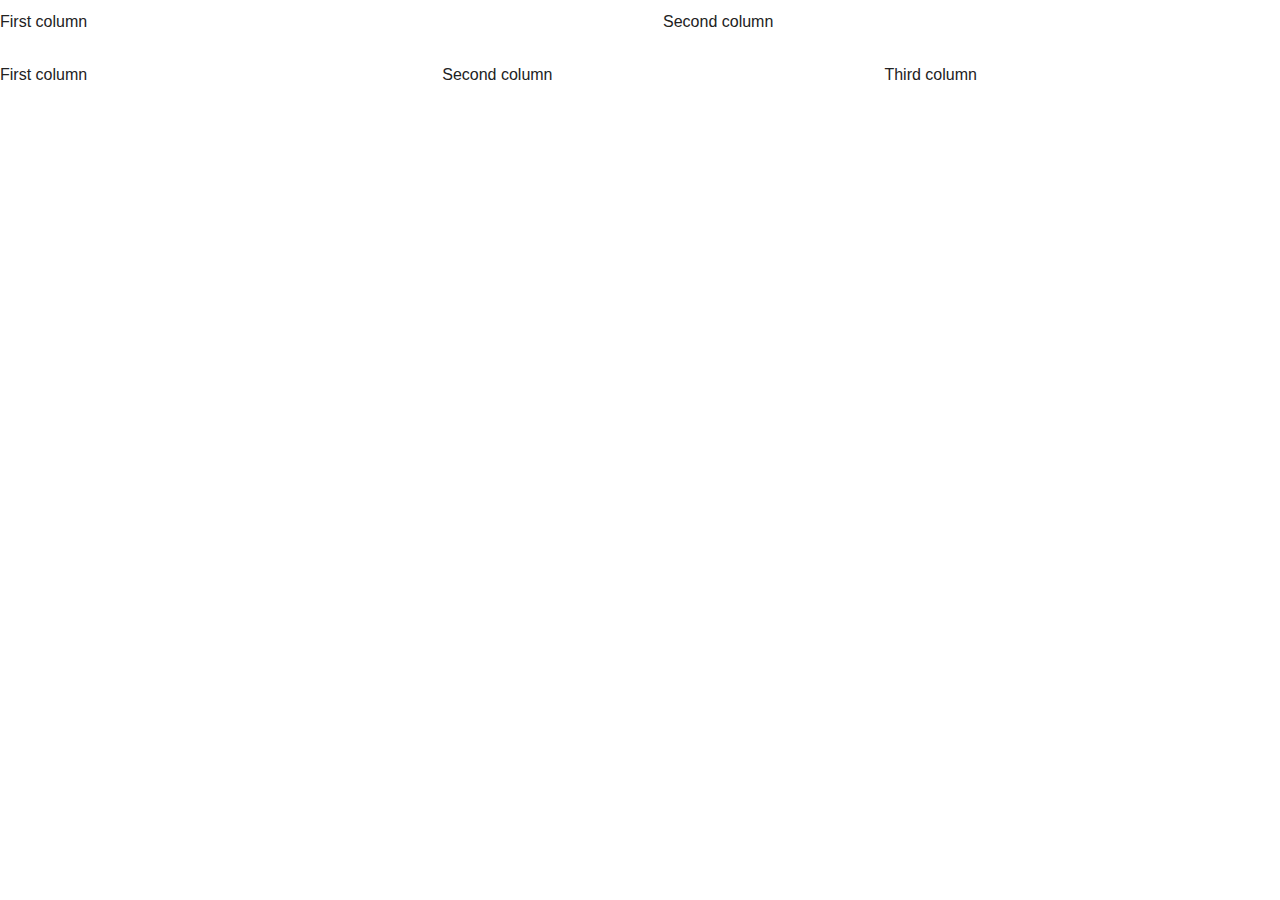
==== chat.html @ 89697155 "Added tennis_blur.png" ====
<!DOCTYPE html>
<!--[if IEMobile 7 ]>    <html class="no-js iem7"> <![endif]-->
<!--[if (gt IEMobile 7)|!(IEMobile)]><!--> <html class="no-js"> <!--<![endif]-->
    <head>
        <meta charset="utf-8">
        <title></title>
        <meta name="description" content="">
        <meta name="HandheldFriendly" content="True">
        <meta name="MobileOptimized" content="320">
        <meta name="viewport" content="width=device-width, initial-scale=1">
        <meta http-equiv="cleartype" content="on">

        <link rel="apple-touch-icon-precomposed" sizes="144x144" href="img/touch/apple-touch-icon-144x144-precomposed.png">
        <link rel="apple-touch-icon-precomposed" sizes="114x114" href="img/touch/apple-touch-icon-114x114-precomposed.png">
        <link rel="apple-touch-icon-precomposed" sizes="72x72" href="img/touch/apple-touch-icon-72x72-precomposed.png">
        <link rel="apple-touch-icon-precomposed" href="img/touch/apple-touch-icon-57x57-precomposed.png">
        <link rel="shortcut icon" href="img/touch/apple-touch-icon.png">

        <!-- Tile icon for Win8 (144x144 + tile color) -->
        <meta name="msapplication-TileImage" content="img/touch/apple-touch-icon-144x144-precomposed.png">
        <meta name="msapplication-TileColor" content="#222222">


        <!-- For iOS web apps. Delete if not needed. https://github.com/h5bp/mobile-boilerplate/issues/94 -->
        <!--
        <meta name="apple-mobile-web-app-capable" content="yes">
        <meta name="apple-mobile-web-app-status-bar-style" content="black">
        <meta name="apple-mobile-web-app-title" content="">
        -->

        <!-- This script prevents links from opening in Mobile Safari. https://gist.github.com/1042026 -->
        <!--
        <script>(function(a,b,c){if(c in b&&b[c]){var d,e=a.location,f=/^(a|html)$/i;a.addEventListener("click",function(a){d=a.target;while(!f.test(d.nodeName))d=d.parentNode;"href"in d&&(d.href.indexOf("http")||~d.href.indexOf(e.host))&&(a.preventDefault(),e.href=d.href)},!1)}})(document,window.navigator,"standalone")</script>
        -->

        <link rel="stylesheet" href="css/normalize.css">
        <link rel="stylesheet" href="css/main.css">
        <link rel="stylesheet" href="css/layers.min.css">
		<script src="js/vendor/modernizr-2.6.2.min.js"></script>
    </head>
    <body>

        <!-- Add your site or application content here -->
		<!-- First row -->
		<div class="column six">
			<p>First column</p>
		</div>
		<div class="column six last">
			<p>Second column</p>
		</div>
		<div class="clear"></div>



		<!-- Second row -->
		<div class="column four">
			<p>First column</p>
		</div>
		<div class="column third">
			<p>Second column</p>
		</div>
		<div class="column four last">
			<p>Third column</p>
		</div>
		<div class="clear"></div>
		
		
        <script src="js/vendor/zepto.min.js"></script>
        <script src="js/helper.js"></script>

        <!-- Google Analytics: change UA-XXXXX-X to be your site's ID. 
        <script>
            var _gaq=[["_setAccount","UA-XXXXX-X"],["_trackPageview"]];
            (function(d,t){var g=d.createElement(t),s=d.getElementsByTagName(t)[0];g.async=1;
            g.src=("https:"==location.protocol?"//ssl":"//www")+".google-analytics.com/ga.js";
            s.parentNode.insertBefore(g,s)}(document,"script"));
        </script>-->
    </body>
</html>
---- css/main.css ----
/*
 * HTML5 Boilerplate
 *
 * What follows is the result of much research on cross-browser styling.
 * Credit left inline and big thanks to Nicolas Gallagher, Jonathan Neal,
 * Kroc Camen, and the H5BP dev community and team.
 */

/* ==========================================================================
   Base styles: opinionated defaults
   ========================================================================== */

html,
button,
input,
select,
textarea {
    color: #222;
}

body {
    font-size: 1em;
    line-height: 1.4;
}

a {
    color: #00e;
}

a:visited {
    color: #551a8b;
}

a:hover {
    color: #06e;
}

/*
 * Remove the gap between images and the bottom of their containers: h5bp.com/i/440
 */

img {
    vertical-align: middle;
}

/*
 * Remove default fieldset styles.
 */

fieldset {
    border: 0;
    margin: 0;
    padding: 0;
}

/*
 * Allow only vertical resizing of textareas.
 */

textarea {
    resize: vertical;
}

/* ==========================================================================
   Author's custom styles
   ========================================================================== */


















/* ==========================================================================
   Helper classes
   ========================================================================== */

/* Prevent callout */

.nocallout {
    -webkit-touch-callout: none;
}

.pressed {
    background-color: rgba(0, 0, 0, 0.7);
}

/* A hack for HTML5 contenteditable attribute on mobile */

textarea[contenteditable] {
    -webkit-appearance: none;
}

/* A workaround for S60 3.x and 5.0 devices which do not animated gif images if
   they have been set as display: none */

.gifhidden {
    position: absolute;
    left: -100%;
}

/*
 * Image replacement
 */

.ir {
    background-color: transparent;
    background-repeat: no-repeat;
    border: 0;
    direction: ltr;
    display: block;
    overflow: hidden;
    text-align: left;
    text-indent: -999em;
}

.ir br {
    display: none;
}

/*
 * Hide from both screenreaders and browsers: h5bp.com/u
 */

.hidden {
    display: none !important;
    visibility: hidden;
}

/*
 * Hide only visually, but have it available for screenreaders: h5bp.com/v
 */

.visuallyhidden {
    border: 0;
    clip: rect(0 0 0 0);
    height: 1px;
    margin: -1px;
    overflow: hidden;
    padding: 0;
    position: absolute;
    width: 1px;
}

/*
 * Extends the .visuallyhidden class to allow the element to be focusable
 * when navigated to via the keyboard: h5bp.com/p
 */

.visuallyhidden.focusable:active,
.visuallyhidden.focusable:focus {
    clip: auto;
    height: auto;
    margin: 0;
    overflow: visible;
    position: static;
    width: auto;
}

/*
 * Hide visually and from screenreaders, but maintain layout
 */

.invisible {
    visibility: hidden;
}

/**
 * Clearfix helper
 * Used to contain floats: h5bp.com/q
 */

.clearfix:before,
.clearfix:after {
    content: "";
    display: table;
}

.clearfix:after {
    clear: both;
}

/*
 * For IE 6/7 only
 * Include this rule to trigger hasLayout and contain floats.
 */

.clearfix {
    *zoom: 1;
}

/* ==========================================================================
   EXAMPLE Media Queries for Responsive Design.
   Theses examples override the primary ('mobile first') styles.
   Modify as content requires.
   ========================================================================== */

@media only screen and (min-width: 800px) {
    /* Style adjustments for viewports that meet the condition */
}

@media only screen and (-webkit-min-device-pixel-ratio: 1.5),
       only screen and (min-resolution: 144dpi) {
    /* Style adjustments for viewports that meet the condition */
}
---- css/layers.min.css ----
/*
Layers CSS 1.0.2 
Released by Jerry Jäppinen under the MIT license
http://eiskis.net/layers
2013-10-25 14:56 Europe/Helsinki
*/
html,body,div,span,object,iframe,h1,h2,h3,h4,h5,h6,p,blockquote,pre,abbr,address,cite,code,del,dfn,em,img,ins,kbd,q,samp,a,small,strong,sub,sup,var,dl,dt,dd,ol,ul,li,fieldset,form,label,legend,table,caption,tbody,tfoot,thead,tr,th,td,article,aside,canvas,details,figcaption,figure,footer,header,hgroup,menu,nav,section,summary,time,mark,audio,video{clear:both;outline:0;border-width:0;border-style:solid;border-color:transparent;background:transparent;outline-style:solid;vertical-align:baseline}html,body,blockquote,pre,table,form{margin:0;padding:0}figure,button,input,select,textarea{margin:0}img,iframe,button,input,select,textarea{max-width:100%}iframe{width:100%}article,aside,details,figcaption,figure,footer,header,hgroup,menu,nav,section,summary{display:block}audio,canvas,video{display:inline-block;*display:inline;*zoom:1}audio:not([controls]){display:none}[hidden]{display:none}img{-ms-interpolation-mode:bicubic}svg:not(:root){overflow:hidden}pre{white-space:pre-wrap;word-wrap:break-word}ul{list-style:disc;padding-left:2em}ol{list-style:decimal;padding-left:2em}nav ul,nav ol{list-style:none;list-style-image:none;padding-left:0}sub,sup{line-height:0;position:relative;vertical-align:baseline}sup{top:-0.5em}sub{bottom:-0.25em}table{width:100%;border-collapse:collapse;border-spacing:0}caption,th,td{text-align:left;vertical-align:top}html{font-size:100%;font-family:sans-serif;-webkit-text-size-adjust:100%;-ms-text-size-adjust:100%}h1,h2,h3,h4,h5,h6,strong,dt,mark,th{font-weight:bold}a{text-decoration:underline}a:hover{text-decoration:none}input,select,textarea,button{font-family:inherit}input[type=""],input:not([type]),input[type="text"],input[type="password"],input[type="email"],input[type="url"],input[type="search"],input[type="tel"],select,textarea,pre,code,kbd,samp{font-size:inherit;line-height:inherit}button,input,select,textarea,pre,code,kbd,samp{font-weight:inherit}button,select{text-transform:none}em,dfn,q,blockquote{font-style:italic}del{text-decoration:line-through}blockquote,q{quotes:none}blockquote:before,blockquote:after,q:before,q:after{content:'';content:none}button,input[type="submit"],input[type="reset"],input[type="button"],input[type=""],input:not([type]),input[type="text"],input[type="password"],input[type="email"],input[type="url"],input[type="search"],input[type="tel"],textarea{-webkit-box-sizing:content-box;-moz-box-sizing:content-box;box-sizing:content-box;display:inline-block}input[type="search"]{-webkit-appearance:textfield;-moz-appearance:textfield}input[type="search"]::-webkit-search-cancel-button,input[type="search"]::-webkit-search-decoration{-webkit-appearance:none}input[type="checkbox"],input[type="radio"]{box-sizing:border-box;padding:0}button::-moz-focus-inner,input::-moz-focus-inner{border:0;padding:0}button,html input[type="button"],input[type="reset"],input[type="submit"]{-webkit-appearance:button}button,html input[type="button"],input[type="reset"],input[type="submit"]{text-align:center}button,input,select{vertical-align:baseline;*vertical-align:middle}textarea{overflow:auto;vertical-align:top}body{cursor:default}abbr[title],dfn[title]{text-decoration:underline;cursor:help}a,label,button,input[type="submit"],input[type="button"],input[type="reset"]{cursor:pointer}.disabled button,.disabled label,.disabled a,button.disabled,label.disabled,a.disabled,.disabled input[type="submit"],.disabled input[type="button"],.disabled input[type="reset"],input[type="submit"].disabled,input[type="button"].disabled,input[type="reset"].disabled{cursor:default}a[disabled],button[disabled],input[disabled]{cursor:default}a:focus{outline-style:dotted}a:active,a:hover{outline:0}input[type="text"],input[type="password"],input[type="email"],input[type="url"],input[type="search"],input[type="tel"],input[type=""],input:not([type]){width:60%;max-width:20em}input[type="text"].squeeze,input[type="password"].squeeze,input[type="email"].squeeze,input[type="url"].squeeze,input[type="search"].squeeze,input[type="tel"].squeeze,input[type=""].squeeze,input:not([type]).squeeze{width:40%;max-width:14em}textarea{width:60%;max-width:32em;height:10.72em}textarea.squeeze{width:40%;height:4.02em;max-width:20em}button.plain,input.plain,textarea.plain{border-width:0;border-style:solid;background-color:transparent;padding:0}button.plain,input[type="submit"].plain,input[type="button"].plain,input[type="reset"].plain{line-height:inherit;font-size:inherit;font-family:inherit}input.buffer,input.buffer-top,textarea.buffer,textarea.buffer-top{padding-top:0.35em}input.buffer,input.buffer-right,textarea.buffer,textarea.buffer-right{padding-right:0.6em}input.buffer,input.buffer-bottom,textarea.buffer,textarea.buffer-bottom{padding-bottom:0.4em}input.buffer,input.buffer-left,textarea.buffer,textarea.buffer-left{padding-left:0.6em}.row,.column{-webkit-box-sizing:border-box;-moz-box-sizing:border-box;box-sizing:border-box}.row{width:100%;clear:both;float:none}.row-content{margin:0 auto;max-width:70em}.row-content.buffer,.row-content.buffer-top{padding-top:2%}.row-content.buffer.even,.row-content.buffer-top.even{padding-top:6%}.row-content.buffer,.row-content.buffer-right{padding-right:8%}.row-content.buffer,.row-content.buffer-bottom{padding-bottom:6%}.row-content.buffer,.row-content.buffer-left{padding-left:8%}.column{clear:none;float:left;min-height:1px}.column.first,.column.full,.column.twelve,.column.center{clear:both}.column.right{float:right}.column.center,.column.right.center{float:none}.column{margin-left:0;margin-right:3.8%}.column.last,.column.reset{margin-right:0 !important}.column.right{margin-right:0;margin-left:3.8%}.column.right.last,.column.right.reset{margin-left:0 !important}.column.center,.column.right.center{margin-right:auto !important;margin-left:auto !important}.column.full,.column.twelve{width:100%}.column.one{width:4.85%}.column.two,.column.sixth{width:13.45%}.column.three,.column.fourth{width:22.05%}.column.four,.column.twosixths,.column.third{width:30.75%}.column.five{width:39.45%}.column.six,.column.half,.column.threesixths,.column.twofourths{width:48%}.column.seven{width:56.75%}.column.eight,.column.foursixths,.column.twothirds{width:65.4%}.column.nine,.column.threefourths{width:74.05%}.column.ten,.column.fivesixths{width:82.7%}.column.eleven{width:91.35%}.column.push-one{margin-left:8.65%}.column.right.push-one{margin-right:8.65%}.column.push-two,.column.push-sixth{margin-left:17.25%}.column.right.push-two,.column.right.push-sixth{margin-right:17.25%}.column.push-three,.column.push-fourth{margin-left:25.85%}.column.right.push-three,.column.right.push-fourth{margin-right:25.85%}.column.push-four,.column.push-twosixths,.column.push-third{margin-left:34.55%}.column.right.push-four,.column.right.push-twosixths,.column.right.push-third{margin-right:34.55%}.column.push-five{margin-left:43.25%}.column.right.push-five{margin-right:43.25%}.column.push-six,.column.push-half,.column.push-threesixths,.column.push-twofourths{margin-left:51.8%}.column.right.push-six,.column.right.push-half,.column.right.push-threesixths,.column.right.push-twofourths{margin-right:51.8%}.column.push-seven{margin-left:60.55%}.column.right.push-seven{margin-right:60.55%}.column.push-eight,.column.push-foursixths,.column.push-twothirds{margin-left:69.2%}.column.right.push-eight,.column.right.push-foursixths,.column.right.push-twothirds{margin-right:69.2%}.column.push-nine,.column.push-threefourths{margin-left:77.85%}.column.right.push-nine,.column.right.push-threefourths{margin-right:77.85%}.column.push-ten,.column.push-fivesixths{margin-left:86.5%}.column.right.push-ten,.column.right.push-fivesixths{margin-right:86.5%}.column.push-eleven{margin-left:95.15%}.column.right.push-eleven{margin-right:95.15%}.column.one.reset{width:8.3%}.column.two.reset,.column.sixth.reset{width:16.65%}.column.three.reset,.column.fourth.reset{width:25%}.column.four.reset,.column.twosixths.reset,.column.third.reset{width:33.3%}.column.five.reset{width:41.65%}.column.six.reset,.column.half.reset,.column.threesixths.reset,.column.twofourths.reset{width:50%}.column.seven.reset{width:58.3%}.column.eight.reset,.column.foursixths.reset,.column.twothirds.reset{width:66.6%}.column.nine.reset,.column.threefourths.reset{width:75%}.column.ten.reset,.column.fivesixths.reset{width:83.35%}.column.eleven.reset{width:91.7%}.column.reset.push-one{margin-left:8.3%}.column.reset.right.push-one{margin-right:8.3%}.column.reset.push-two,.column.reset.push-sixth{margin-left:16.65%}.column.reset.right.push-two,.column.reset.right.push-sixth{margin-right:16.65%}.column.reset.push-three,.column.reset.push-fourth{margin-left:25%}.column.reset.right.push-three,.column.reset.right.push-fourth{margin-right:25%}.column.reset.push-four,.column.reset.push-twosixths,.column.reset.push-third{margin-left:33.3%}.column.reset.right.push-four,.column.reset.right.push-twosixths,.column.reset.right.push-third{margin-right:33.3%}.column.reset.push-five{margin-left:41.65%}.column.reset.right.push-five{margin-right:41.65%}.column.reset.push-six,.column.reset.push-half,.column.reset.push-threesixths,.column.reset.push-twofourths{margin-left:50%}.column.reset.right.push-six,.column.right.reset.push-half,.column.right.reset.push-threesixths,.column.right.reset.push-twofourths{margin-right:50%}.column.reset.push-seven{margin-left:58.3%}.column.reset.right.push-seven{margin-right:58.3%}.column.reset.push-eight,.column.reset.push-foursixths,.column.reset.push-twothirds{margin-left:66.6%}.column.reset.right.push-eight,.column.reset.right.push-foursixths,.column.reset.right.push-twothirds{margin-right:66.6%}.column.reset.push-nine,.column.reset.push-threefourths{margin-left:75%}.column.reset.right.push-nine,.column.reset.right.push-threefourths{margin-right:75%}.column.reset.push-ten,.column.reset.push-fivesixths{margin-left:83.35%}.column.reset.right.push-ten,.column.reset.right.push-fivesixths{margin-right:83.35%}.column.reset.push-eleven{margin-left:91.7%}.column.reset.right.push-eleven{margin-right:91.7%}.column.fluid{clear:none;float:left;width:100%;margin-left:0;margin-right:0}.column.fluid > .column-content{margin-right:10em}.column.fixed{position:static;clear:none;float:right;margin-right:0;margin-left:-100%;width:10em}.column.fluid.right > .column-content{margin-right:0;margin-left:10em}.column.fixed.right{float:left}ul.plain,ul.plain ul,ul.plain ol,ol.plain,ol.plain ul,ol.plain ol,ul.inline,ol.inline,ul.collapse,ol.collapse{padding-left:0;list-style-type:none}ul.plain ul,ul.plain ol,ol.plain ul,ol.plain ol,ul.inline ul,ul.inline ol,ol.inline ul,ol.inline ol,ul.collapse ul,ul.collapse ol,ol.collapse ul,ol.collapse ol{margin-top:0;margin-bottom:0}dl.plain dt{font-weight:inherit}ul.inline.right,ol.inline.right,dl.inline.right{text-align:right}ul.inline.center,ol.inline.center,dl.inline.center{text-align:center}ul.inline > li,ol.inline > li,dl.inline > dt,dl.inline > dd{display:inline}ul.collapse,ol.collapse,dl.collapse{float:left;clear:none}ul.collapse.right,ol.collapse.right,dl.collapse.right{float:right}ul.collapse > li,ol.collapse > li,dl.collapse > dt,dl.collapse > dd{float:left;clear:none}body{line-height:1.34}h1,h2,h3,h4,h5,h6{margin-top:1.34em;margin-bottom:0.67em}p,ul,ol,table,pre,blockquote{margin-top:0.67em;margin-bottom:1.34em}ul ul,ul ol,ol ol,ol ul{margin-top:0;margin-bottom:0.67em}dl{margin-bottom:1.34em}dl.plain{margin-top:0.67em}dl.reset,dl.reset-top{margin-top:0}dt{margin-top:0.67em;margin-bottom:0}dl.plain > dt,dl.inline > dt,dl.collapse > dt{margin-top:0}dd{margin-top:0;margin-bottom:0;margin-left:0}caption{margin-bottom:0.67em}th,td{padding:0.67em}.squeeze th,.squeeze td,th.squeeze,td.squeeze,table table th,table table td{padding:0.335em}table.plain th,table.plain td,tr.plain th,tr.plain td,tbody.plain th,tbody.plain td,thead.plain th,thead.plain td,tfoot.plain th,tfoot.plain td,th.plain,td.plain{padding:0}h1.squeeze,h2.squeeze,h3.squeeze,h4.squeeze,h5.squeeze,h6.squeeze,h1.squeeze-top,h2.squeeze-top,h3.squeeze-top,h4.squeeze-top,h5.squeeze-top,h6.squeeze-top{margin-top:0.67em}p.squeeze,ul.squeeze,ol.squeeze,table.squeeze,pre.squeeze,blockquote.squeeze,p.squeeze-top,ul.squeeze-top,ol.squeeze-top,table.squeeze-top,pre.squeeze-top,blockquote.squeeze-top{margin-top:0.335em}h1.squeeze,h2.squeeze,h3.squeeze,h4.squeeze,h5.squeeze,h6.squeeze,h1.squeeze-bottom,h2.squeeze-bottom,h3.squeeze-bottom,h4.squeeze-bottom,h5.squeeze-bottom,h6.squeeze-bottom{margin-bottom:0.335em}p.squeeze,ul.squeeze,ol.squeeze,table.squeeze,pre.squeeze,blockquote.squeeze,p.squeeze-bottom,ul.squeeze-bottom,ol.squeeze-bottom,table.squeeze-bottom,pre.squeeze-bottom,blockquote.squeeze-bottom{margin-bottom:0.67em}.push,.push-top{margin-top:1.34em}.push,.push-right{margin-right:1.34em}.push,.push-bottom{margin-bottom:1.34em}.push,.push-left{margin-left:1.34em}.reset,.reset-top{margin-top:0}.reset,.reset-right{margin-right:0}.reset,.reset-bottom{margin-bottom:0}.reset,.reset-left{margin-left:0}.buffer,.buffer-top{padding-top:1em}.buffer.even,.buffer-top.even{padding-top:2em}.buffer,.buffer-right{padding-right:2em}.buffer,.buffer-bottom{padding-bottom:2em}.buffer,.buffer-left{padding-left:2em}.no-buffer,.no-buffer-top{padding-top:0}.no-buffer,.no-buffer-right{padding-right:0}.no-buffer,.no-buffer-bottom{padding-bottom:0}.no-buffer,.no-buffer-left{padding-left:0}th.left,td.left{text-align:left}th.right,td.right{text-align:right}th.center,td.center{text-align:center}th.top,td.top{vertical-align:top}th.vertical-center,td.vertical-center,th.middle,td.middle{vertical-align:middle}th.bottom,td.bottom{vertical-align:bottom}body{word-break:break-word;-webkit-hyphens:auto;-moz-hyphens:auto;-epub-hyphens:auto;hyphens:auto}input[type="text"],input[type="password"],input[type="email"],input[type="url"],input[type="search"],input[type="tel"]{word-break:normal}html{font-family:"Segoe UI","Lucida Grande","Ubuntu","Roboto","Helvetica Neue","Helvetica","Arial",sans-serif}blockquote,q{font-family:"Droid Serif","Georgia",serif}pre,code,kbd,samp{font-family:"Menlo","Monaco","Segoe UI Mono","Droid Sans Mono","Consolas",monospace;font-size:0.9em}pre code,pre kbd,pre samp{font-size:1em}h1,h2,h3{text-rendering:optimizeLegibility}.keep-left,.keep-right{clear:none}.keep-left{float:left}.keep-right{float:right}.keep-center{margin-right:auto;margin-left:auto}.static{position:static}.relative{position:relative}.absolute{position:static}.fixed{position:fixed}.block{display:block}.inline-block{display:inline-block}.inline{display:inline}ul.inline,ol.inline,dl.inline{display:block}.hidden{display:none}.clear{clear:both}.clear-after:after{content:" ";display:table;clear:both}.clear-after{*zoom:1}.dry{text-indent:-9999em;direction:ltr}.content-box{-webkit-box-sizing:content-box;-moz-box-sizing:content-box;box-sizing:content-box}.border-box{-webkit-box-sizing:border-box;-moz-box-sizing:border-box;box-sizing:border-box}
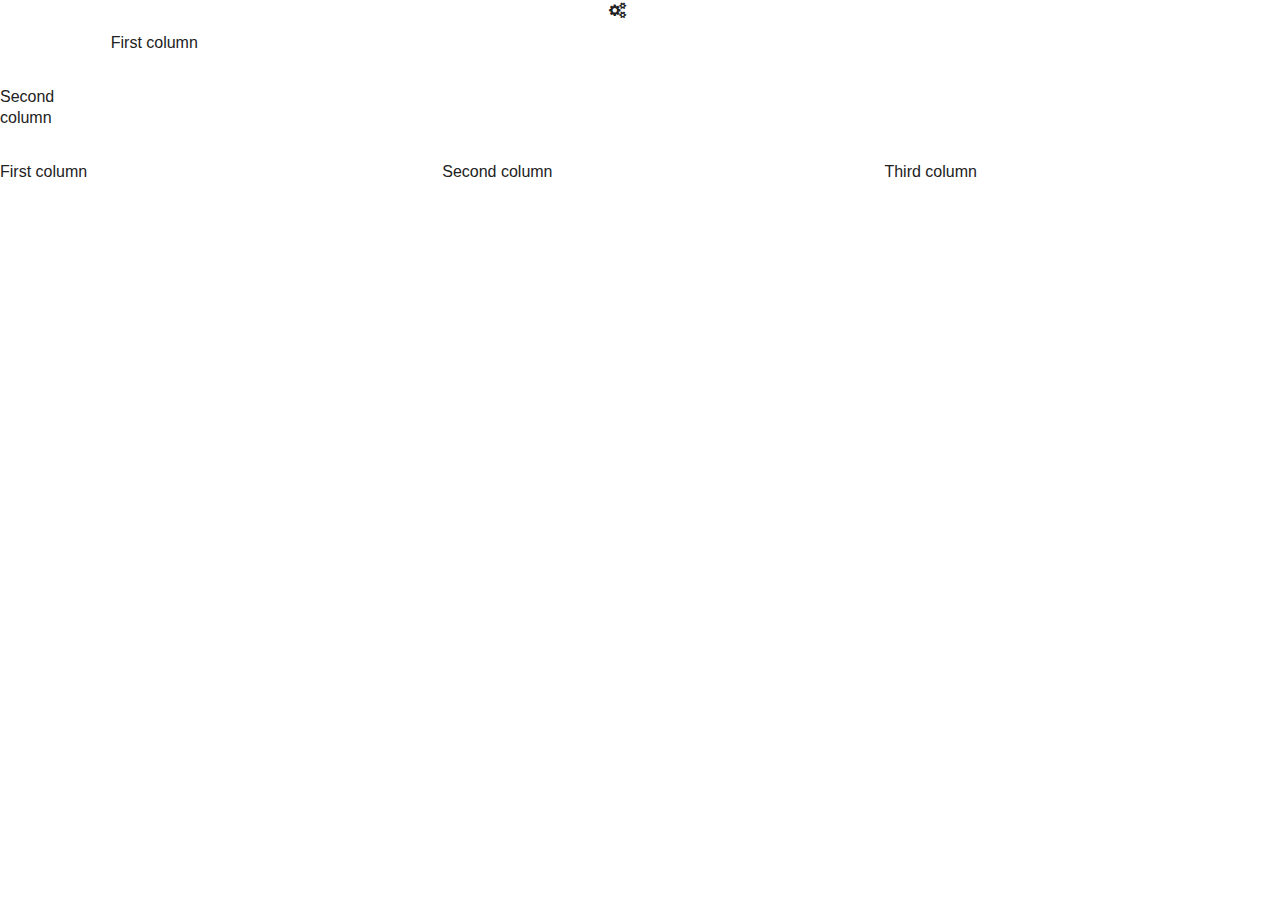
==== commit c1a1fe00: "images and chat.html" ====
--- a/chat.html
+++ b/chat.html
@@ -15,7 +15,8 @@
         <link rel="apple-touch-icon-precomposed" sizes="72x72" href="img/touch/apple-touch-icon-72x72-precomposed.png">
         <link rel="apple-touch-icon-precomposed" href="img/touch/apple-touch-icon-57x57-precomposed.png">
         <link rel="shortcut icon" href="img/touch/apple-touch-icon.png">
-
+		<link href="//netdna.bootstrapcdn.com/font-awesome/4.0.3/css/font-awesome.css" rel="stylesheet">
+		<link rel="stylesheet" href="font-awesome/css/font-awesome.min.css">
         <!-- Tile icon for Win8 (144x144 + tile color) -->
         <meta name="msapplication-TileImage" content="img/touch/apple-touch-icon-144x144-precomposed.png">
         <meta name="msapplication-TileColor" content="#222222">
@@ -42,10 +43,14 @@
 
         <!-- Add your site or application content here -->
 		<!-- First row -->
-		<div class="column six">
+		<div class="column one center">
+			<i class="fa fa-cogs"></i>
+			
+		</div>
+		<div class="column ten center">
 			<p>First column</p>
 		</div>
-		<div class="column six last">
+		<div class="column one last">
 			<p>Second column</p>
 		</div>
 		<div class="clear"></div>
